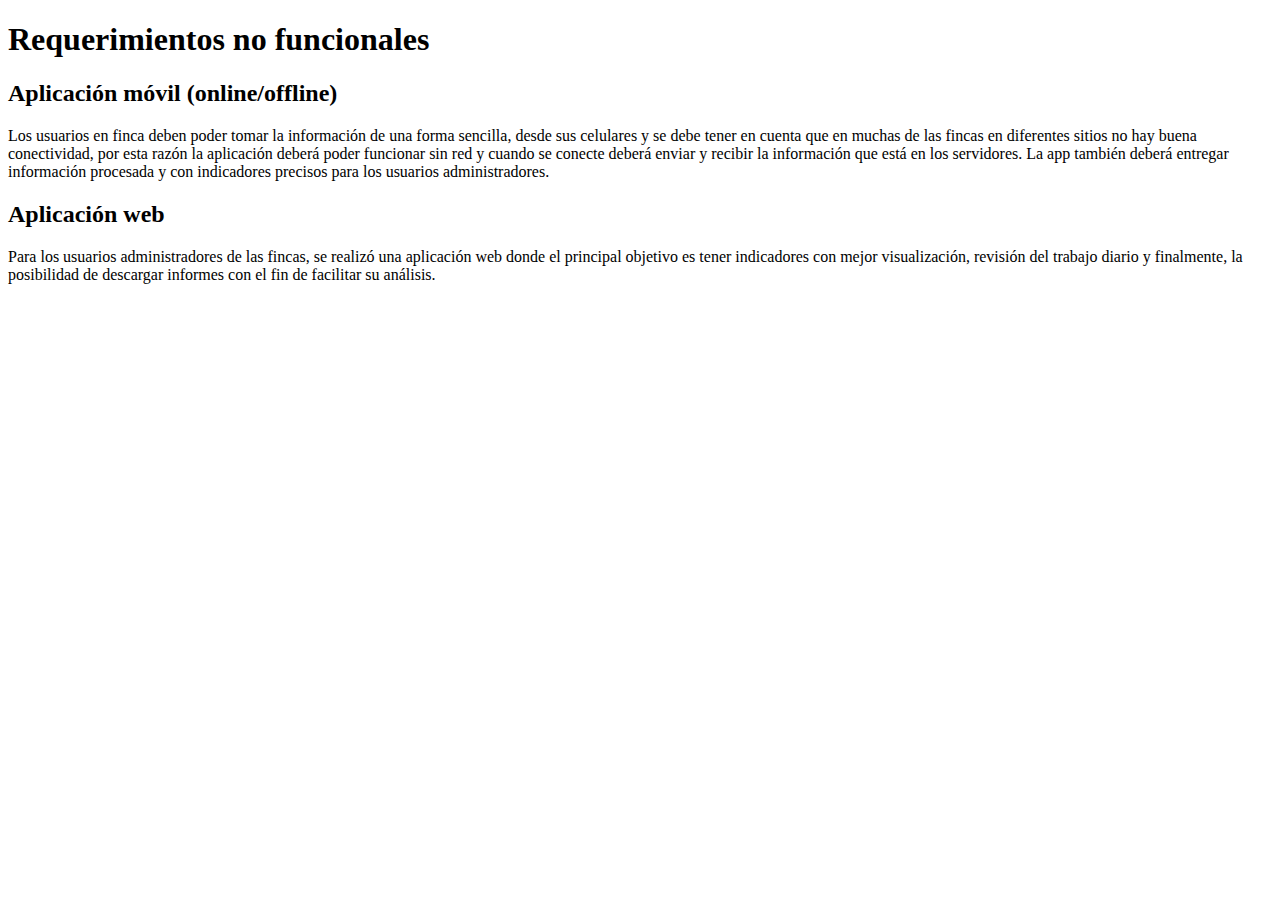
==== 4.html @ 5d50ec3b "first commit" ====
<!DOCTYPE html>
<html lang="es">
<head>
    <meta charset="UTF-8">
    <meta name="viewport" content="width=device-width, initial-scale=1.0">
    <title>REQUERIMIENTOS NO FUNCIONALES</title>
    <meta name="autores" content="Camilo Mora, Pablo Gonzales, Valentina Rozo">
    <meta name="descripcion" content="Página con los puntos principales">
</head>
<body>
    <h1>Requerimientos no funcionales</h1>
    <h2>Aplicación móvil (online/offline)</h2>
    <p>Los usuarios en finca deben poder tomar la información de una forma sencilla, desde sus celulares y se debe tener 
        en cuenta que en muchas de las fincas en diferentes sitios no hay buena conectividad, por esta razón la aplicación 
        deberá poder funcionar sin red y cuando se conecte deberá enviar y recibir la información que está en los servidores. 
        La app también deberá entregar información procesada y con indicadores precisos para los usuarios administradores. </p>
    <h2>Aplicación web </h2>
    <p>Para los usuarios administradores de las fincas, se realizó una aplicación web donde el principal objetivo 
        es tener indicadores con mejor visualización, revisión del trabajo diario y finalmente, la posibilidad de descargar 
        informes con el fin de facilitar su análisis. </p>
</body>
</html>
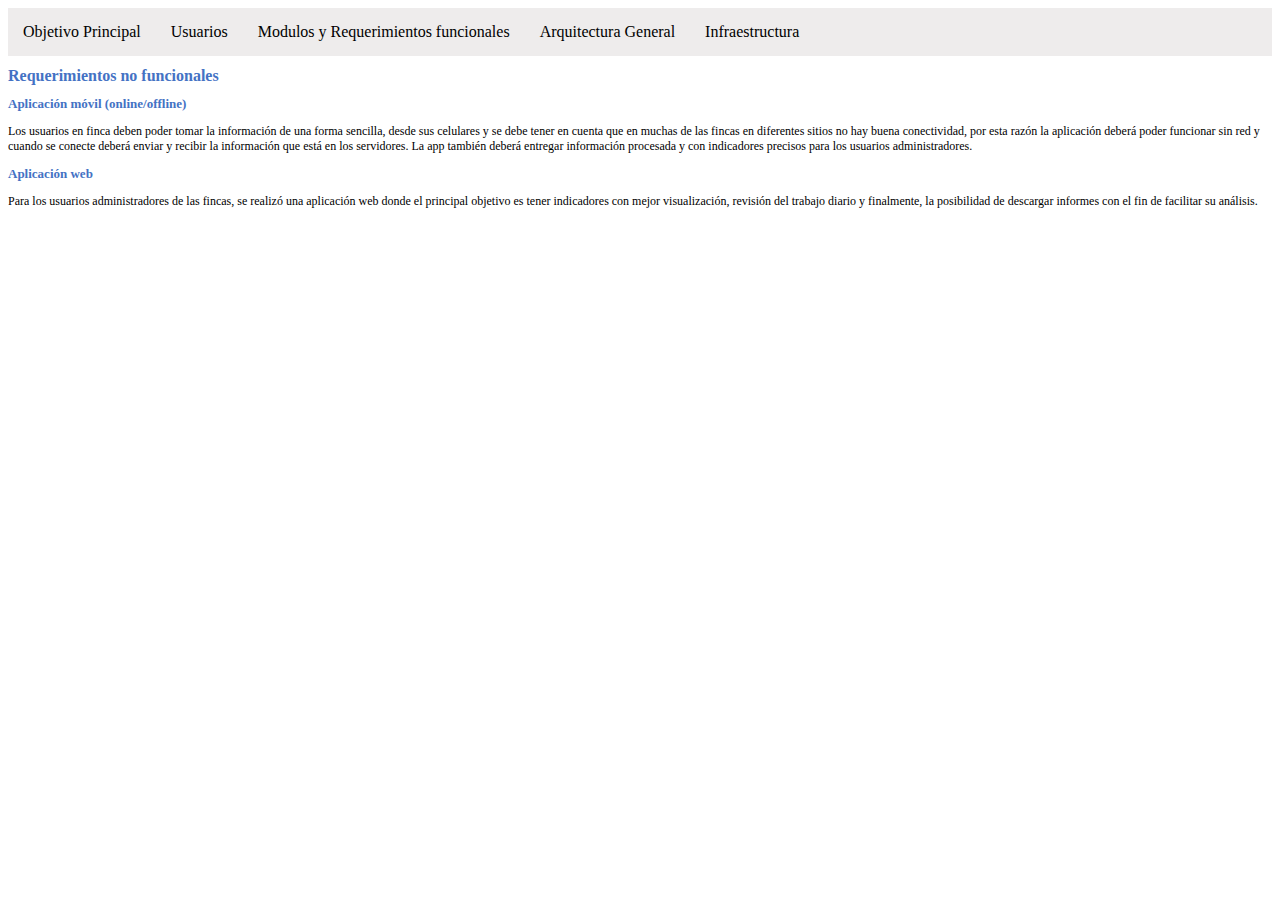
==== commit ce2767e9: "CSS agregado. Formulario cambiado para que las verificaciones se hagan solo en JS" ====
--- a/4.html
+++ b/4.html
@@ -6,8 +6,19 @@
     <title>REQUERIMIENTOS NO FUNCIONALES</title>
     <meta name="autores" content="Camilo Mora, Pablo Gonzales, Valentina Rozo">
     <meta name="descripcion" content="Página con los puntos principales">
+    <link rel="stylesheet" href="4.css">
 </head>
 <body>
+    <nav id="navbar">
+        <ul>
+            <li><a href = "1.html">Objetivo Principal</a></li>
+            <li><a href = "2.html">Usuarios</a></li>
+            <li><a href = "3.html">Modulos y Requerimientos funcionales</a></li>
+            <li><a href = "5.html">Arquitectura General</a></li>
+            <li><a href = "6.html">Infraestructura</a></li>
+        </ul>
+    </nav>
+
     <h1>Requerimientos no funcionales</h1>
     <h2>Aplicación móvil (online/offline)</h2>
     <p>Los usuarios en finca deben poder tomar la información de una forma sencilla, desde sus celulares y se debe tener 
--- a/4.css
+++ b/4.css
@@ -0,0 +1,37 @@
+body{
+    font-family: Calibri;
+}
+
+h1, h2{
+    color: rgb(68, 114, 196);
+}
+h1{
+    font-size: 16px;
+}
+h2{
+    font-size: 13px;
+}
+
+p{
+    font-size: 12px;
+}
+#navbar ul{
+    list-style-type: none;
+    background-color: rgb(238, 236, 236);
+    padding: 0px;
+    margin: 0px;
+    overflow: hidden;
+}
+#navbar a{
+    color: black;
+    text-decoration: none;
+    padding: 15px;
+    display: block;
+    text-align: center;
+}
+#navbar a:hover{
+    background-color: #F3F4F6;
+}
+#navbar li{
+    float: left;
+}